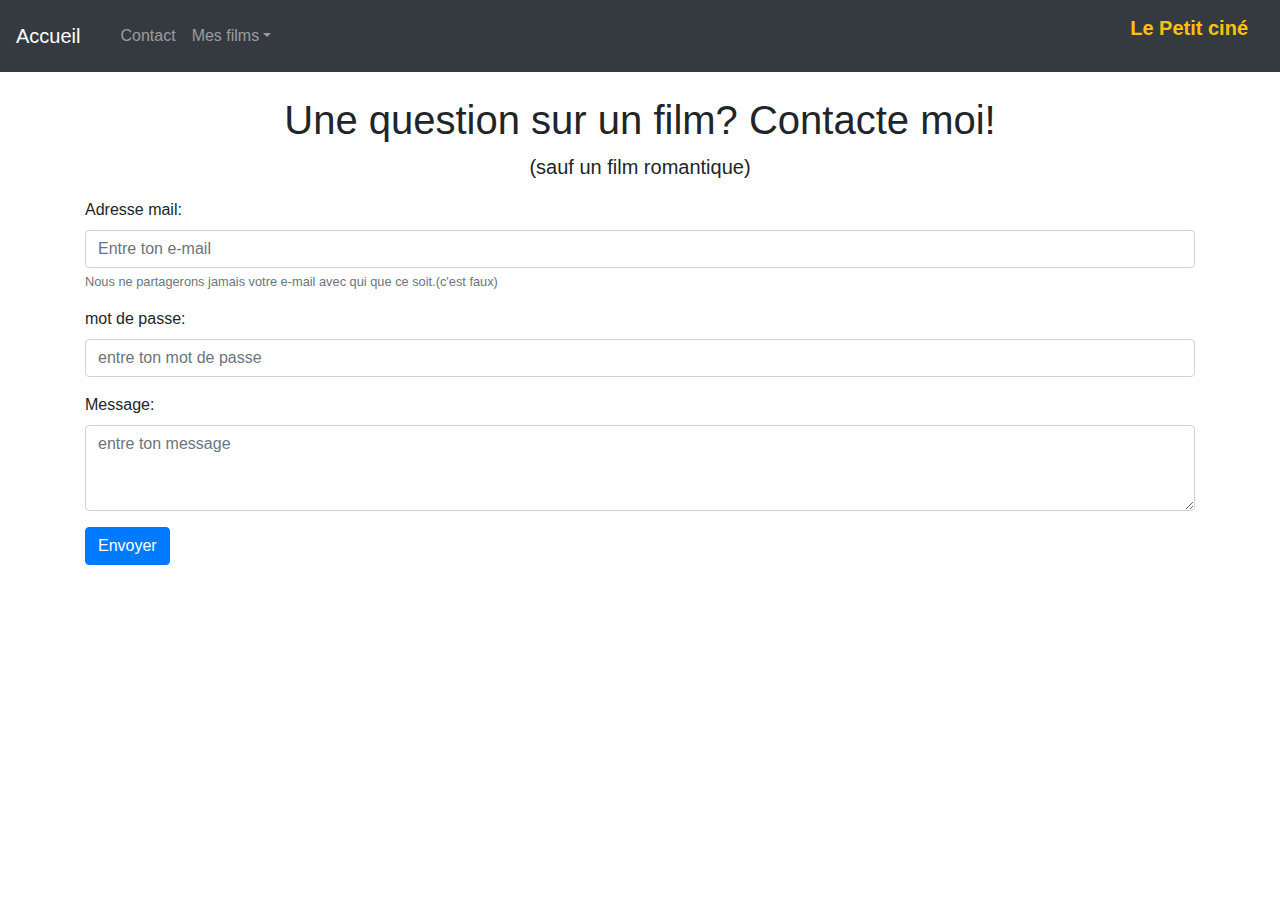
==== Contact.html @ 13551895 "Premiere version" ====
<!DOCTYPE html>
<html lang="fr">

<head>
    <meta charset="utf-8">
    <meta name="viewport" content="width=device-width, initial-scale=1, shrink-to-fit=no">
    <meta name="description" content="">
    <meta name="author" content="">
    <link rel="icon" href="../../../../favicon.ico">
    <link rel="stylesheet" href="Carroussel.css">
    <title>Le petit ciné</title>
    
    <!--Template based on URL below-->
    <link rel="canonical" href="https://getbootstrap.com/docs/4.3/examples/starter-template/">

    <!-- Bootstrap core CSS -->
    <link rel="stylesheet" href="https://stackpath.bootstrapcdn.com/bootstrap/4.3.1/css/bootstrap.min.css" integrity="sha384-ggOyR0iXCbMQv3Xipma34MD+dH/1fQ784/j6cY/iJTQUOhcWr7x9JvoRxT2MZw1T" crossorigin="anonymous">

    <!-- Place your stylesheet here-->
    <link href="/css/stylesheet.css" rel="stylesheet" type="text/css">
    
</head>

<body>

<nav class="navbar navbar-expand-md navbar-dark bg-dark fixed-top">
    <a class="navbar-brand" href="index.html">Accueil</a>
    <button class="navbar-toggler" type="button" data-toggle="collapse" data-target="#navbarsExampleDefault" aria-controls="navbarsExampleDefault" aria-expanded="false" aria-label="Toggle navigation">
        <span class="navbar-toggler-icon"></span>
    </button>

    <div class="collapse navbar-collapse" id="navbarsExampleDefault">
        <ul class="navbar-nav mr-auto">
            <li class="nav-item active">
                <a class="nav-link" href="#"> <span class="sr-only">(current)</span></a>
            </li>
            <li class="nav-item">
                <a class="nav-link" href="Contact.html">Contact</a>
            </li>
            <li class="nav-item dropdown">
                <a class="nav-link dropdown-toggle" href="#" id="dropdown01" data-toggle="dropdown" aria-haspopup="true" aria-expanded="false">Mes films</a>
                <div class="dropdown-menu" aria-labelledby="dropdown01">
                    <a class="dropdown-item" href="#">Fast and Furious</a>
                    <a class="dropdown-item" href="#">Les tuches</a>
                    <a class="dropdown-item" href="#">Jurassic Park</a>
                    <a class="dropdown-item" href="#">+Ajouter</a>
                </div>
            </li>
        </ul>
       <p class="NomSite text-warning font-weight-bold navbar-brand">Le Petit ciné</p>
    </div>
</nav>

    <main role="main" class="container">
         <div class="text-center mt-5 pt-5">
            <h1>Une question sur un film? Contacte moi!</h1>
            <p class="lead"> (sauf un film romantique)</p>
        </div>
        
<!--        ici commence le formulaire-->
<form>
  <div class="form-group position-relative mx-auto mt-auto">
    <label for="exampleInputEmail1">Adresse mail:</label>
    <input type="email" class="form-control" id="exampleInputEmail1" aria-describedby="emailHelp" placeholder="Entre ton e-mail">
    <small id="emailHelp" class="form-text text-muted">Nous ne partagerons jamais votre e-mail avec qui que ce soit.(c'est faux)</small>
  </div>
  <div class="form-group">
    <label for="exampleInputPassword1">mot de passe:</label>
    <input type="password" class="form-control" id="exampleInputPassword1" placeholder="entre ton mot de passe">
  </div>
    <div class="form-group">
    <label for="exampleFormControlTextarea1">Message:</label>
    <textarea class="form-control" id="exampleFormControlTextarea1" rows="3" placeholder="entre ton message"></textarea>
  </div>
  <button type="submit" class="btn btn-primary">Envoyer</button>
</form>


    </main><!-- /.container -->

<!--        champs-long champs-textarea-->
    <!-- Bootstrap core JavaScript
    ================================================== -->
    <!-- Placed at the end of the document so the pages load faster -->
    <script src="https://code.jquery.com/jquery-3.3.1.slim.min.js" integrity="sha384-q8i/X+965DzO0rT7abK41JStQIAqVgRVzpbzo5smXKp4YfRvH+8abtTE1Pi6jizo" crossorigin="anonymous"></script>
    <script src="https://cdnjs.cloudflare.com/ajax/libs/popper.js/1.14.7/umd/popper.min.js" integrity="sha384-UO2eT0CpHqdSJQ6hJty5KVphtPhzWj9WO1clHTMGa3JDZwrnQq4sF86dIHNDz0W1" crossorigin="anonymous"></script>
    <script src="https://stackpath.bootstrapcdn.com/bootstrap/4.3.1/js/bootstrap.min.js" integrity="sha384-JjSmVgyd0p3pXB1rRibZUAYoIIy6OrQ6VrjIEaFf/nJGzIxFDsf4x0xIM+B07jRM" crossorigin="anonymous"></script>

</body>
</html>
---- Carroussel.css ----
.formulaire{
    position:relative;
    margin-top: auto;
}
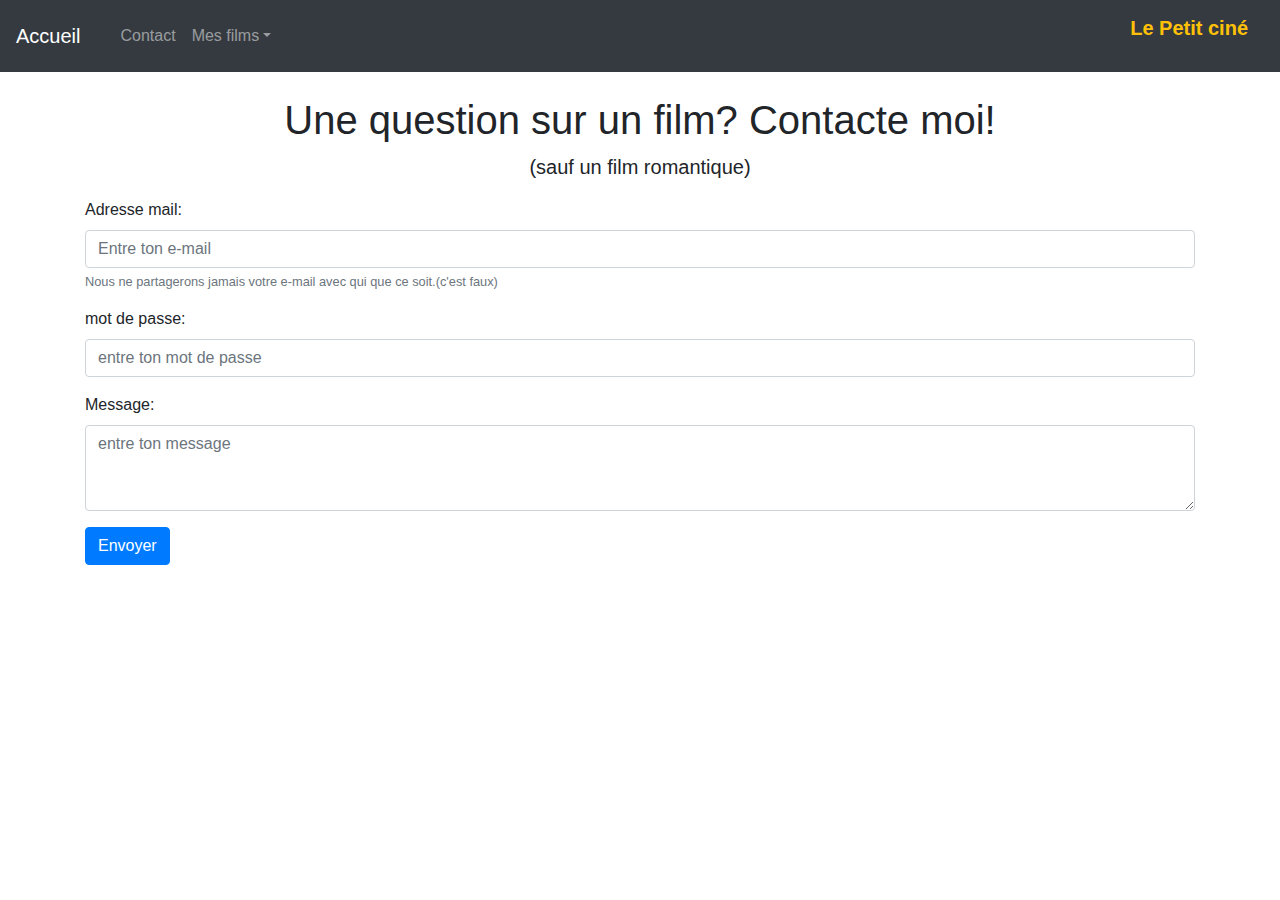
==== commit 32294635: "troisième version" ====
--- a/Contact.html
+++ b/Contact.html
@@ -7,7 +7,7 @@
     <meta name="description" content="">
     <meta name="author" content="">
     <link rel="icon" href="../../../../favicon.ico">
-    <link rel="stylesheet" href="Carroussel.css">
+    <link rel="stylesheet" href="styles.css">
     <title>Le petit ciné</title>
     
     <!--Template based on URL below-->
@@ -42,7 +42,7 @@
                 <div class="dropdown-menu" aria-labelledby="dropdown01">
                     <a class="dropdown-item" href="#">Fast and Furious</a>
                     <a class="dropdown-item" href="#">Les tuches</a>
-                    <a class="dropdown-item" href="#">Jurassic Park</a>
+                    <a class="dropdown-item" href="JurassicPark.html">Jurassic Park</a>
                     <a class="dropdown-item" href="#">+Ajouter</a>
                 </div>
             </li>
@@ -61,18 +61,18 @@
 <form>
   <div class="form-group position-relative mx-auto mt-auto">
     <label for="exampleInputEmail1">Adresse mail:</label>
-    <input type="email" class="form-control" id="exampleInputEmail1" aria-describedby="emailHelp" placeholder="Entre ton e-mail">
+    <input name="email" type="email" class="form-control" id="exampleInputEmail1" aria-describedby="emailHelp" placeholder="Entre ton e-mail">
     <small id="emailHelp" class="form-text text-muted">Nous ne partagerons jamais votre e-mail avec qui que ce soit.(c'est faux)</small>
   </div>
   <div class="form-group">
     <label for="exampleInputPassword1">mot de passe:</label>
-    <input type="password" class="form-control" id="exampleInputPassword1" placeholder="entre ton mot de passe">
+    <input name="MotDePasse" type="password" class="form-control" id="exampleInputPassword1" placeholder="entre ton mot de passe">
   </div>
     <div class="form-group">
     <label for="exampleFormControlTextarea1">Message:</label>
-    <textarea class="form-control" id="exampleFormControlTextarea1" rows="3" placeholder="entre ton message"></textarea>
+    <textarea name="Message" class="form-control" id="exampleFormControlTextarea1" rows="3" placeholder="entre ton message"></textarea>
   </div>
-  <button type="submit" class="btn btn-primary">Envoyer</button>
+  <button name="button" type="submit" class="btn btn-primary">Envoyer</button>
 </form>
 
 
--- a/styles.css
+++ b/styles.css
@@ -0,0 +1,19 @@
+.bouton_Bande_Annonce {
+    position:relative;
+    TEXT-ALIGN: CENTER;
+    MARGIN-TOP:30%;
+}
+
+.imgJ{
+    position: absolute;
+    width: 15%;
+    height: 45%;
+    margin-left: 0%;
+}
+.synopsis{
+    position: absolute;
+    margin-left: 20%;
+    margin-top: 4%;
+    font-family: Comic Sans MS, Courier New, Verdana, serif;
+    
+}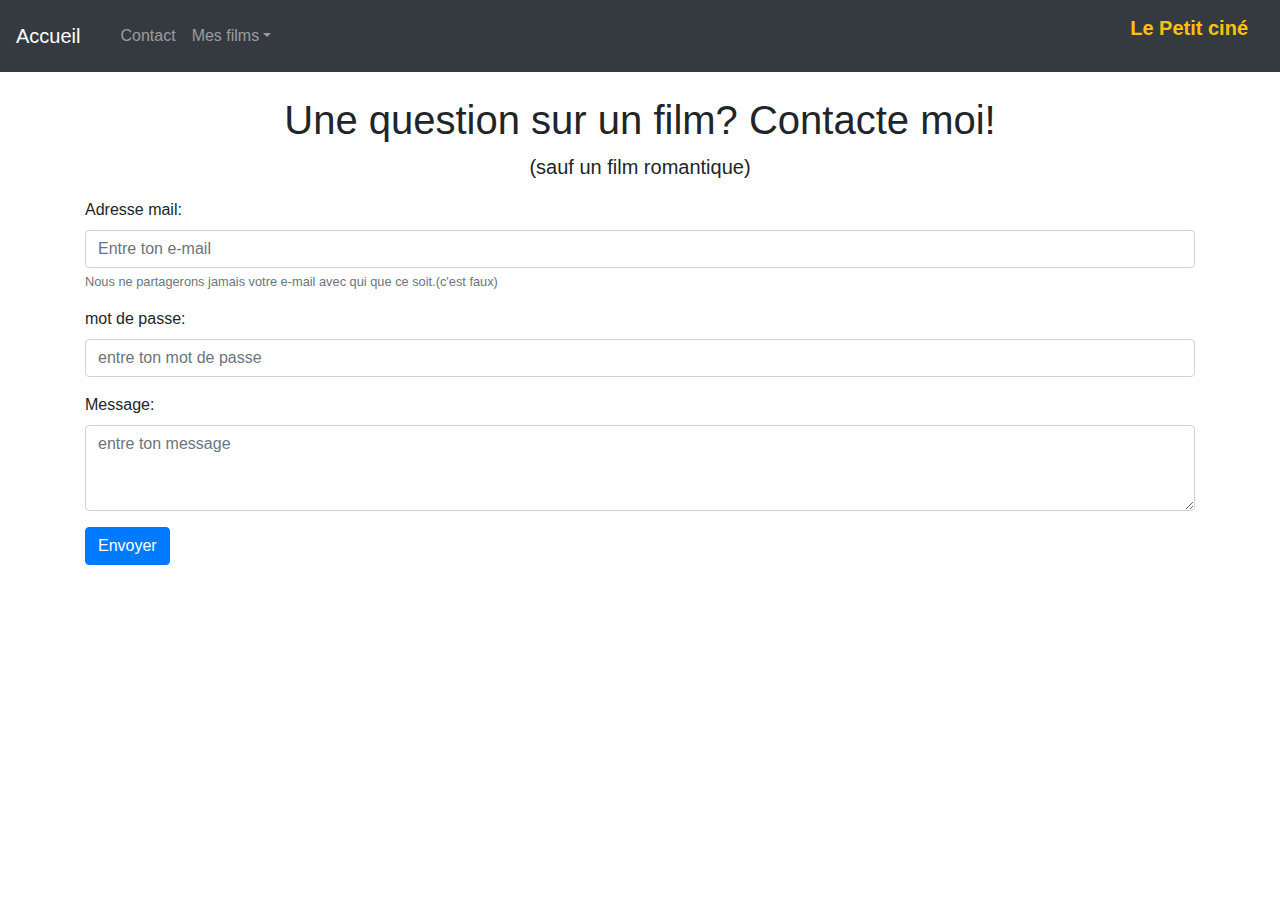
==== commit a3ba71ed: "Pb JavaScript" ====
--- a/Contact.html
+++ b/Contact.html
@@ -7,6 +7,7 @@
     <meta name="description" content="">
     <meta name="author" content="">
     <link rel="icon" href="../../../../favicon.ico">
+     
     <link rel="stylesheet" href="styles.css">
     <title>Le petit ciné</title>
     
@@ -61,18 +62,18 @@
 <form>
   <div class="form-group position-relative mx-auto mt-auto">
     <label for="exampleInputEmail1">Adresse mail:</label>
-    <input name="email" type="email" class="form-control" id="exampleInputEmail1" aria-describedby="emailHelp" placeholder="Entre ton e-mail">
+    <input name="email" type="email" class="form-control" id="email" aria-describedby="emailHelp" placeholder="Entre ton e-mail">
     <small id="emailHelp" class="form-text text-muted">Nous ne partagerons jamais votre e-mail avec qui que ce soit.(c'est faux)</small>
   </div>
   <div class="form-group">
     <label for="exampleInputPassword1">mot de passe:</label>
-    <input name="MotDePasse" type="password" class="form-control" id="exampleInputPassword1" placeholder="entre ton mot de passe">
+    <input name="MotDePasse" type="password" class="form-control" id="mdp" placeholder="entre ton mot de passe">
   </div>
     <div class="form-group">
     <label for="exampleFormControlTextarea1">Message:</label>
-    <textarea name="Message" class="form-control" id="exampleFormControlTextarea1" rows="3" placeholder="entre ton message"></textarea>
+    <textarea name="Message" class="form-control" id="msg" rows="3" placeholder="entre ton message"></textarea>
   </div>
-  <button name="button" type="submit" class="btn btn-primary">Envoyer</button>
+  <button name="button" class="btn btn-primary" id="formulaire_contact">Envoyer</button>
 </form>
 
 
@@ -85,6 +86,7 @@
     <script src="https://code.jquery.com/jquery-3.3.1.slim.min.js" integrity="sha384-q8i/X+965DzO0rT7abK41JStQIAqVgRVzpbzo5smXKp4YfRvH+8abtTE1Pi6jizo" crossorigin="anonymous"></script>
     <script src="https://cdnjs.cloudflare.com/ajax/libs/popper.js/1.14.7/umd/popper.min.js" integrity="sha384-UO2eT0CpHqdSJQ6hJty5KVphtPhzWj9WO1clHTMGa3JDZwrnQq4sF86dIHNDz0W1" crossorigin="anonymous"></script>
     <script src="https://stackpath.bootstrapcdn.com/bootstrap/4.3.1/js/bootstrap.min.js" integrity="sha384-JjSmVgyd0p3pXB1rRibZUAYoIIy6OrQ6VrjIEaFf/nJGzIxFDsf4x0xIM+B07jRM" crossorigin="anonymous"></script>
+    <script type="text/javascript" src="script.js"></script>
 
 </body>
 </html>--- a/styles.css
+++ b/styles.css
@@ -16,4 +16,15 @@
     margin-top: 4%;
     font-family: Comic Sans MS, Courier New, Verdana, serif;
     
+}
+.LPC{
+    position: relative;
+    width: 54%;
+    text-align:left 20%;
+}
+.connexion{
+    color: white;
+   font-size: 35px;
+    margin-right: 10px;
+    cursor: pointer;
 }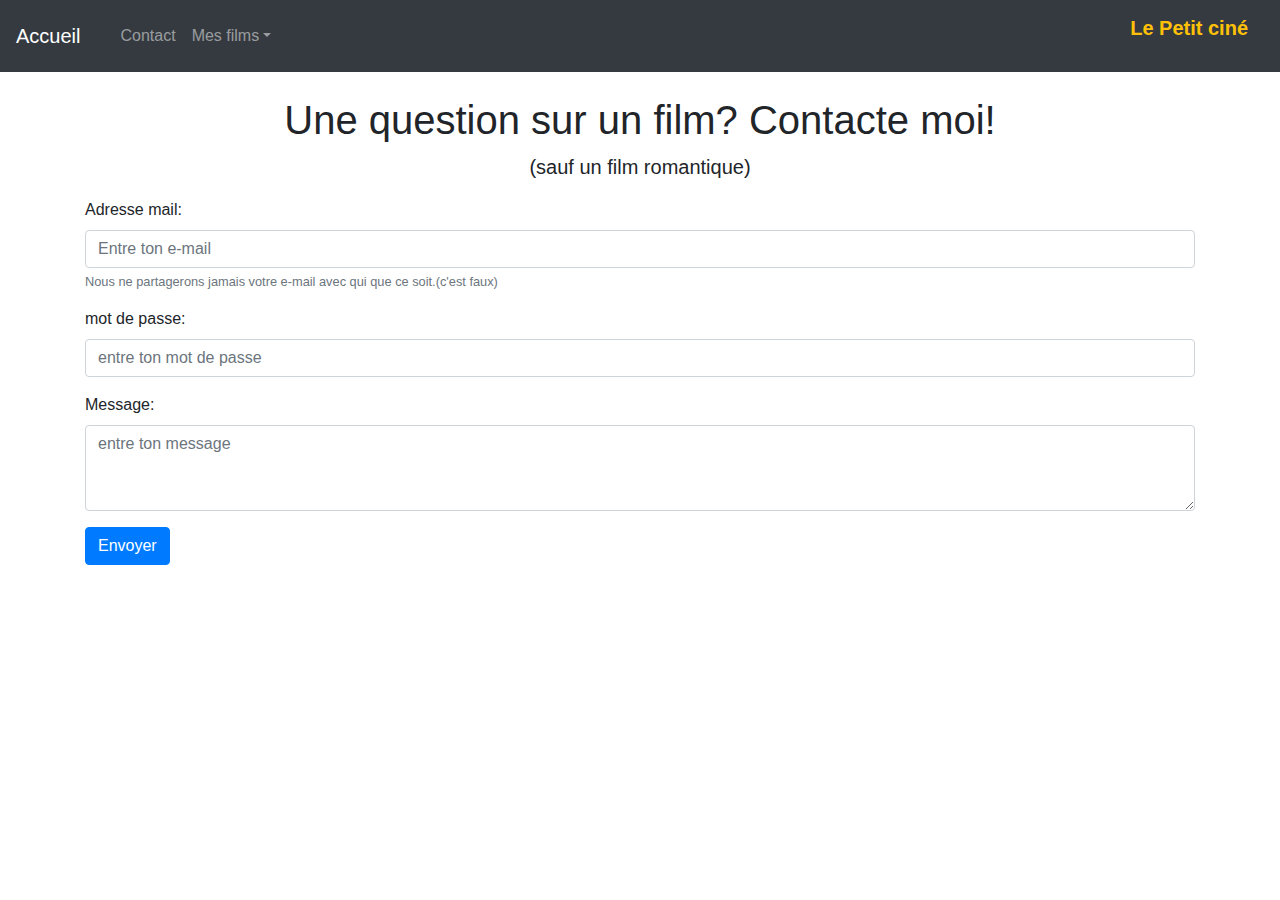
==== commit 589cff47: "Correction pb JS" ====
--- a/Contact.html
+++ b/Contact.html
@@ -59,21 +59,21 @@
         </div>
         
 <!--        ici commence le formulaire-->
-<form>
+<form onSubmit="return formulaire()">
   <div class="form-group position-relative mx-auto mt-auto">
-    <label for="exampleInputEmail1">Adresse mail:</label>
+    <label for="email">Adresse mail:</label>
     <input name="email" type="email" class="form-control" id="email" aria-describedby="emailHelp" placeholder="Entre ton e-mail">
     <small id="emailHelp" class="form-text text-muted">Nous ne partagerons jamais votre e-mail avec qui que ce soit.(c'est faux)</small>
   </div>
   <div class="form-group">
-    <label for="exampleInputPassword1">mot de passe:</label>
+    <label for="mdp">mot de passe:</label>
     <input name="MotDePasse" type="password" class="form-control" id="mdp" placeholder="entre ton mot de passe">
   </div>
     <div class="form-group">
-    <label for="exampleFormControlTextarea1">Message:</label>
+    <label for="msg">Message:</label>
     <textarea name="Message" class="form-control" id="msg" rows="3" placeholder="entre ton message"></textarea>
   </div>
-  <button name="button" class="btn btn-primary" id="formulaire_contact">Envoyer</button>
+  <input type="submit" class="btn btn-primary" name="valider" value="Envoyer" id="formulaire_contact">
 </form>
 
 
